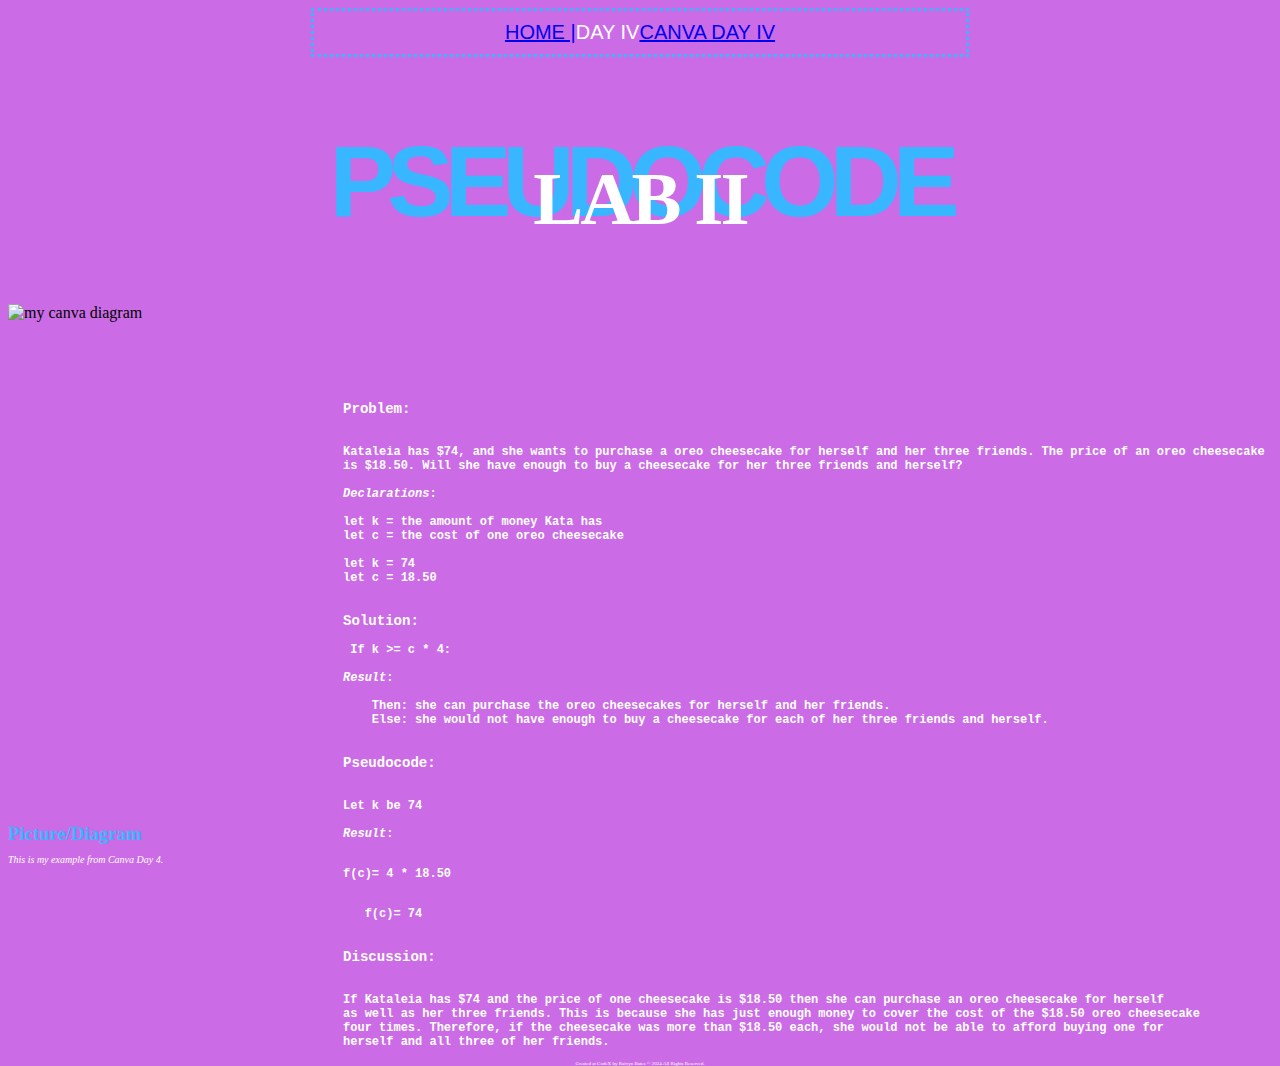
==== day-5.html @ fe7d7082 "updatedday5.html" ====
<!DOCTYPE html>
<html lang="en">

<head><title>Problem Solving | Day IV</title>
</head>
<link rel="stylesheet" href="style.css">

<nav>
    <a href="index.html">HOME |  </a>  
    <a>DAY IV </a>
    <a href="https://www.canva.com/design/DAGH8eHCliw/33CyUuCiB4QgNg98yWh6nw/view?utm_content=DAGH8eHCliw&utm_campaign=designshare&utm_medium=link&utm_source=editor">CANVA DAY IV</a>
</nav>


<h1>PSEUDOCODE</h1>
<h2>LAB II</h2>

<div class="katascakes">
    <img 
    width="500px"
    height="500px"
    alt="my canva diagram"
    src="https://res-console.cloudinary.com/dr1co3dil/thumbnails/v1/image/upload/v1718562516/a2F0YXNjaGVlc2VjYWtlc19xdGFmbWI=/preview">
</div>

<div class="picturetext">
    <h3>Picture/Diagram</h3>
</div>
<div class="katatext">
    <p>This is my example from Canva Day 4.</p>
</div>

<div class="div2"><pre>
<h3>Problem:</h3>
Kataleia has $74, and she wants to purchase a oreo cheesecake for herself and her three friends. The price of an oreo cheesecake 
is $18.50. Will she have enough to buy a cheesecake for her three friends and herself?

<em>Declarations</em>:

let k = the amount of money Kata has
let c = the cost of one oreo cheesecake 

let k = 74
let c = 18.50

<h3>Solution:</h3> If k >= c * 4:<br>
<em>Result</em>:<br>
    Then: she can purchase the oreo cheesecakes for herself and her friends.
    Else: she would not have enough to buy a cheesecake for each of her three friends and herself. <br>
<h3>Pseudocode:</h3>
Let k be 74<br>
<em>Result</em>:
<script>
    function f(c) {
        return c * 4
    }

    let k;
</script>
<p>f(c)= 4 * 18.50</p>
   f(c)= <script>
        k = f(18.50);
        document.write(k);
    </script>

<h3>Discussion:</h3>
If Kataleia has $74 and the price of one cheesecake is $18.50 then she can purchase an oreo cheesecake for herself 
as well as her three friends. This is because she has just enough money to cover the cost of the $18.50 oreo cheesecake 
four times. Therefore, if the cheesecake was more than $18.50 each, she would not be able to afford buying one for 
herself and all three of her friends.
</pre>
</div>

</body>

<footer>Created at CodeX by Raivyn Bates &copy; 2024 All Rights Reserved.</footer>
</html>
---- style.css ----
html {
  height: 100%;
  width: 100%;
}

nav {
  margin: auto;
  width: 50%;
  border: 3px dotted #38b6ff;
  padding: 10px;
  font-family: Impact, Haettenschweiler, 'Arial Narrow Bold', sans-serif;
  font-size: 20px;
  color:#ffffff;
  display: flex;
  justify-content: center;
}

body {
  background-color: #cb6ce6;
}

h1 {
  font-family: Impact, Haettenschweiler, 'Arial Narrow Bold', sans-serif;
  font-size: 100px;
  color: #38b6ff;
  display: flex;
  justify-content: center;
  letter-spacing: -9px;
}

h2 {
  font-family: Georgia, 'Times New Roman', Times, serif;
  font-size: 75px;
  color: #ffffff;
  display: flex;
  justify-content: center;
  letter-spacing: -3px;
  margin-top: -150px;
}

.p1 {
  color:#ffffff;
  font-size: 16px;
  display: flex;
  justify-content: center;

}

.p2 {
  color: #ffffff;
  display: flex;
  justify-content: center;
  
}

div {
  display: flex;
  justify-content: center;
}

.katascakes {
  margin: auto;
  display: flex;
  justify-content: flex-start;
  
}
.katatext {
  margin-top: -20px;
  display: flex;
  justify-content: flex-start;
  color:#ffffff;
  font-style: oblique;
  font-size: 10px;
}

.picturetext {
  margin-top: auto;
  display: flex;
  justify-content: flex-start;
  color:#38b6ff;
}

.div2 {
  margin-top: -500px;
  color: #ffffff;
  text-align: left;
  font-size: 12px;
  font-weight: bolder;
  display: flex;
  justify-content: flex-end;
}

footer {
  display: flex;
  justify-content: center;
  color: #ffffff;
  font-size: 5px;
}
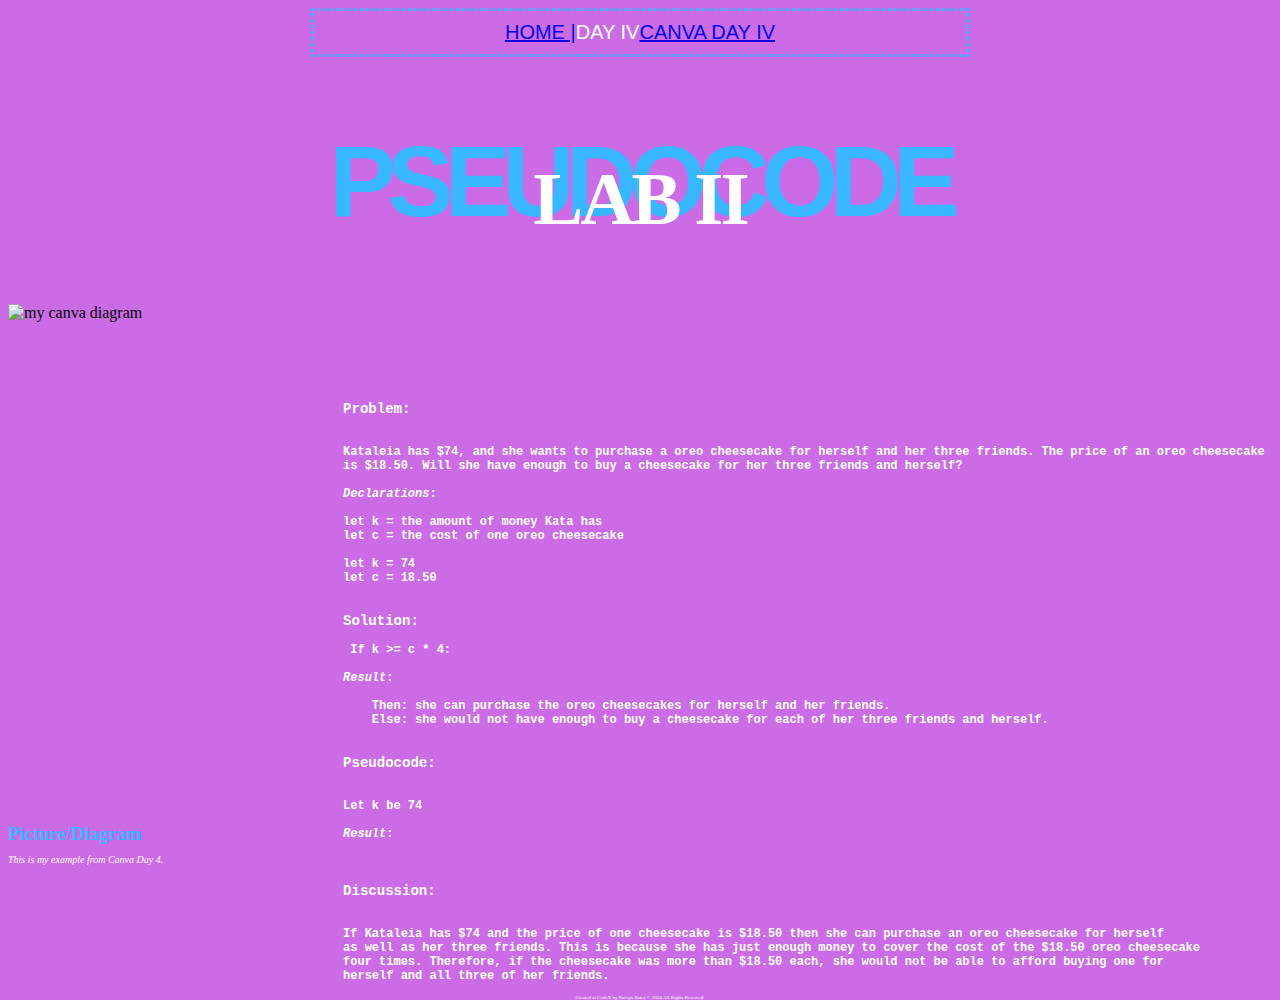
==== commit 45aa4ce0: "updatedpseudocode" ====
--- a/day-5.html
+++ b/day-5.html
@@ -51,17 +51,14 @@
 Let k be 74<br>
 <em>Result</em>:
 <script>
-    function f(c) {
-        return c * 4
-    }
-
-    let k;
+   let k;
+   let c;
+   let f;
+   let k = 74 
+   let c = 18.50
+   let f = 4
+   document.write(`${k} is greater than or equal to (>=)${c} multiplied by ${f}`);
 </script>
-<p>f(c)= 4 * 18.50</p>
-   f(c)= <script>
-        k = f(18.50);
-        document.write(k);
-    </script>
 
 <h3>Discussion:</h3>
 If Kataleia has $74 and the price of one cheesecake is $18.50 then she can purchase an oreo cheesecake for herself 
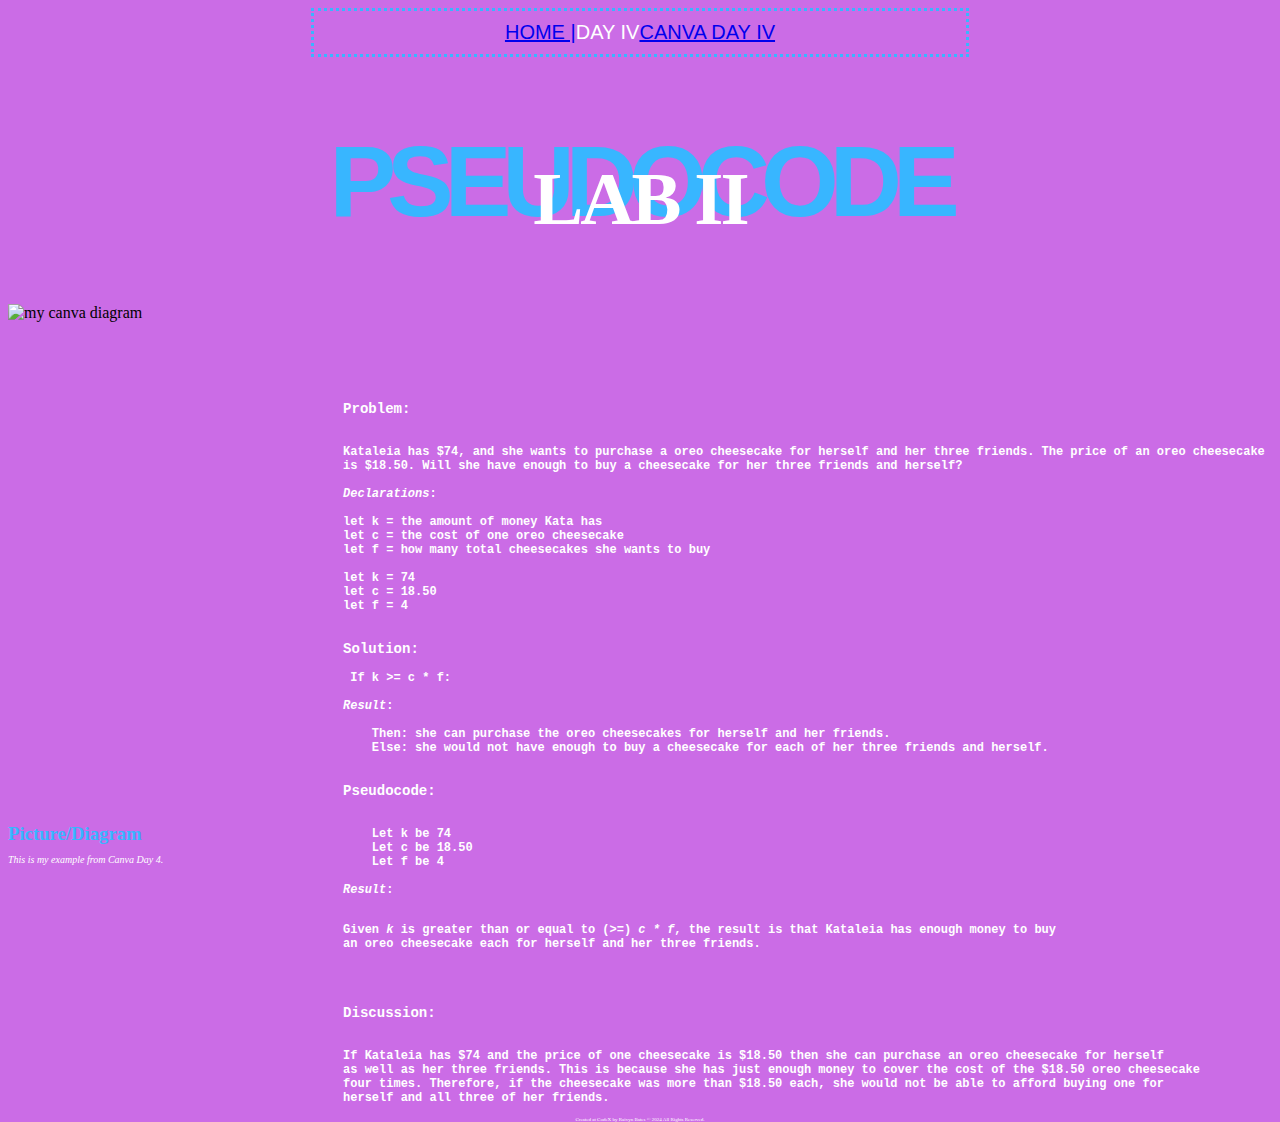
==== commit 88f600b4: "updatedformat" ====
--- a/day-5.html
+++ b/day-5.html
@@ -39,26 +39,25 @@
 
 let k = the amount of money Kata has
 let c = the cost of one oreo cheesecake 
+let f = how many total cheesecakes she wants to buy 
 
 let k = 74
 let c = 18.50
+let f = 4
 
-<h3>Solution:</h3> If k >= c * 4:<br>
+<h3>Solution:</h3> If k >= c * f:<br>
 <em>Result</em>:<br>
     Then: she can purchase the oreo cheesecakes for herself and her friends.
     Else: she would not have enough to buy a cheesecake for each of her three friends and herself. <br>
 <h3>Pseudocode:</h3>
-Let k be 74<br>
+    Let k be 74
+    Let c be 18.50
+    Let f be 4<br>
 <em>Result</em>:
-<script>
-   let k;
-   let c;
-   let f;
-   let k = 74 
-   let c = 18.50
-   let f = 4
-   document.write(`${k} is greater than or equal to (>=)${c} multiplied by ${f}`);
-</script>
+<p>
+Given <em>k</em> is <strong>greater than or equal to (>=)</strong> <em>c * f</em>, the result is that Kataleia has enough money to buy 
+an oreo cheesecake each for herself and her three friends.
+</p>
 
 <h3>Discussion:</h3>
 If Kataleia has $74 and the price of one cheesecake is $18.50 then she can purchase an oreo cheesecake for herself 
